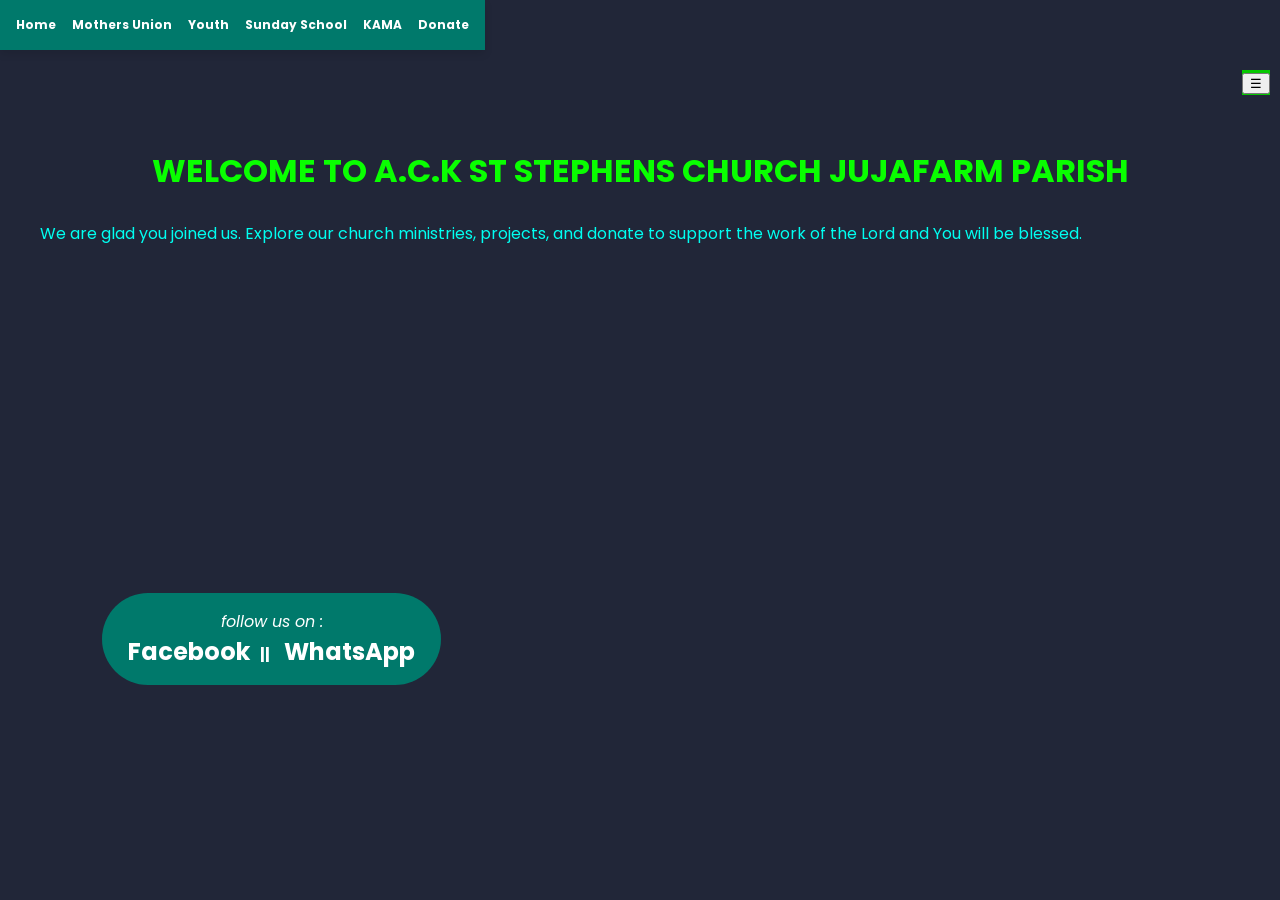
==== index.html @ 4847623e "Add files via upload" ====
<!DOCTYPE html>
<html lang="en">
<head>
  <meta charset="UTF-8">
  <meta name="viewport" content="width=device-width, initial-scale=1.0">
  <title>Our Church Website</title>
  <link href="https://fonts.googleapis.com/css2?family=Roboto:wght@400;700&family=Poppins:wght@400;600&display=swap" rel="stylesheet">  <link rel="manifest" href="manifest.json" />
  <meta name="theme-color" content="#0A3D62" />
  <script>
    if ('serviceWorker' in navigator) {
      navigator.serviceWorker.register('sw.js')
        .then(reg => console.log("Service Worker registered", reg))
        .catch(err => console.error("Service Worker registration failed", err));
    }
  </script>
  <link rel="manifest" href="manifest.json" />
<script>
  if ('serviceWorker' in navigator) {
    navigator.serviceWorker.register('sw.js')
      .then(reg => console.log("Service Worker registered", reg))
      .catch(err => console.error("Service Worker registration failed", err));
  }
</script>
  <style>
    body {
      font-family: 'Poppins', sans-serif;
      margin: 0;
      padding: 0;
      background-color:#212638;
      color: #333;
    }
    nav {
      background-color: #00796b;
      color:red;
      padding: 0.5rem;
      display: flex;
      border-rafius:50px;
      justify-content: space-around;
      align-items: center;
      box-shadow: 0 4px 8px rgba(0, 0, 0, 0.1);
        position: fixed;
  top: 0;
  left: 0;
  justify-content: center;
  align-items:center;
  z-index:1000;
  backdrop-filter: blur(10px);
    }
    nav a {
      color: white;
      left:0;
      font-size: 12px;
      text-align:center;
      margin-left:0%;
      text-decoration: none;
      font-weight:800px;
      padding: 0.5rem 0.5rem;
      border-radius: 50px;
      transition: background-color 0.3s ease;
    }
    nav a:hover {
      background    }

    .page {
      display: none;
      padding: 20px;
      margin-top:80px;
    }
    .active {
      display: block;
    }
    .container {
      max-width: 1200px;
      margin: 0 auto;
      padding: 20px;
    }
    a{
        text-decoration: none;
        font-size:1.5rem;
        color: #00796b;
        display:hidden;
        margin-left:20%;
        font-weight:bolder;
        
    }
    p{color:#00FFF1;
        
    }
 
    h2 {
      font-size: 2rem;
      text-align: center;
      color: #09FF00;
    }
    ul {
      padding-left: 20px;
      list-style: disc;
    }
    .section-header {
      font-size: 1.5rem;
      font-weight: 600;
      margin-bottom: 1rem;
    }
    .card {
      background:#0A0046;
      border-radius: 50px;
      box-shadow: 0 2px 10px rgba(0, 0, 0, 0.1);
      margin: 1rem 0;
      padding: 1rem;
    }
    .button {
      display: inline-block;
      background-color: #00796b;
      color: white;
      padding: 0.7rem 2rem;
      font-weight: 600;
      border-radius: 5px;
      text-decoration: none;
      transition: background-color 0.3s;
    }
    .button:hover {
      background-color: #004d40;
    }
    footer {
      background-color: #00796b;
      color: white;
        position: fixed;
  justify-content: center;
  align-items:center;
  margin-left:8%;
  border-radius:70px;
      margin-top:20%;
        z-index:1000;
      padding: 1rem;
      text-align: center;
    }
    .social-icons a {
      margin: 0 10px;
      color: white;
      font-size: 1.5rem;
      text-decoration: none;
      transition: transform 0.3s ease;
    }
    .social-icons a:hover {
      transform: scale(1.2);
    }
    .modal1 {
      display: none;
      position: fixed;
      top: 0;
      left: 0;
      right: 0;
      bottom: 0;
      background: rgba(255,255,255,0.05);
   backdrop-filter: blur(80px);
      box-shadow: 0 0 30px rgba(0,255,200,0.2);
      transition: transform 0.3s ease, box-shadow 0.3s;;
      justify-content: center;
      align-items: center;
      z-index: 1000;
    }
    .modal1-content {
      background: white;
      padding: 2rem;
      border-radius: 8px;
      width: 80%;
      max-width: 500px;
    }
    .modal-close {
      position: absolute;
      top: 10px;
      right: 100px;
      color:#2EFF00;
      font-size: 2.5rem;
      cursor: pointer;
    }
    .donate-btn {
      background-color: #4CAF50;
      padding: 0.7rem 2rem;
      color: white;
      font-weight: 600;
      border-radius: 5px;
      text-decoration: none;
    }
    .donate-btn:hover {
      background-color: #388e3c;
    }
    .close {
    color: #aaa;
    float: right;
    font-size: 88px;
    font-weight: bolder;
}

.close:hover,
.close:focus {
    color: black;
    background-color: aqua;
    text-decoration: none;
    cursor: pointer;
}
h3{text-align:center;
    color:#80FF00;
    
}
li{
    color:#FFD300;
}
h4{
    color:#00FFB8;
}

.light-mode {
    
}

.dark-mode {
    background-color: black;
    color:white;
}

/* Menu styles */
.menu {
    position: fixed;
    top: 70px;
    background:#06C800;
    font-weight:bolder;
    right: 10px;
}

#dropdown {
    display: none;
    background: rgba(255,255,255,0.05);
   backdrop-filter: blur(10px);
      box-shadow: 0 0 30px rgba(0,255,200,0.2);
      transition: transform 0.3s ease, box-shadow 0.3s;;
    position: absolute;
    top: 35px;
    color:aqua;
    right:0px;
    min-width: 180px;
    max-height:700;
    box-shadow: 0px 8px 16px rgba(0,0,0,0.2);
}

#dropdown a {
    display: block;
    padding: 10px;
    text-align: center;
    text-decoration: none;
    max-width:10;
    color:white;
}

#dropdown a:hover {
    background-color:transparent;
}

/* Modal styles */
.modal2 {
    display: none;
    position: fixed;
    z-index: 1;
    justify-content: baseline;
    left: 0;
    top: 70;
    text-align: center;
    width: 100%;
    height: 50%;
    background-color:transparent;
}

.modal2-content {
        background: rgba(255,255,255,0.05);
   backdrop-filter: blur(10px);
      box-shadow: 0 0 30px rgba(0,255,200,0.2);
      transition: transform 0.3s ease, box-shadow 0.3s;;
    margin-left: auto;
    color: #000;
    align-items:center;
    padding: 20px;
    border: 1px solid #888;
    width: 40%;
    max-height: 500px;
}

.close {
    color:red;
    float: right;
    font-size: 28px;
    font-weight: bold;
}
.label{
    background:white;
}
  </style>
</head>
<body>
    <div class="menu">
        <button id="menuButton">☰</button>
        <div id="dropdown" class="dropdown-content">
            <a href="#" id="settings">Settings</a>
        <a href="#" onclick="showPage('projects')"><b>Gen.Project</b></a>
                <a href="#" onclick="showPage('about')"><b>About</b></a>
        <a href="#" onclick="showPage('notices')">Notices</a>
                <a href="#" onclick="showPage('readings')">Weekly Readings</a>
            <a href="mailto:darkstonedj8@gmail.com" id="email">Feedback</a>
            
        </div>
    </div>

    <!-- Modal for Settings -->
    <div id="settingsModal" class="modal2">
        <div class="modal2-content">
            <span class="close">&times;</span>
            <h2>Settings</h2>
            <label for="theme">Theme:</label>
            <select id="theme">
                <option value="light">Light Mode</option>
                <option value="dark">Dark Mode</option>
            </select>
<br>
<br>
            <label for="font">Font Style:</label>
            <select id="font">
                <option value="Arial">Arial</option>
                <option value="Georgia">Georgia</option>
                <option value="Courier">Courier</option>
                <option value="sans-serif">sans-serif</option>
            </select>
        </div>
    </div>

   
    <!--Services offered-->
    <div id="projects" class="page">
  <div class="container">
   <p>As we look back and count our blessings that the Lord has showered unto us over the years, we envision the future of the church.<br> <br>
   The church council is in the process of coming up with a four-year strategic plan that will cover a wholesome picture of our parish headquarter.<br> <br>
   Among other projects in the plan include the following: - <br> <br>
   a) Construction of modern washroom that is currently in the completion process. This is a project that will pass the test of time over many years to come. We are priviledged to witness it’s opening today. <br> <br>
   b) The Mother’s Union Department is working tirelessly towards developing rental units on their plot within vicinity of the church. <br><br>
   c) The church plans to complete the perimeter fence covering all her plots where the church sits.<br> <br>
   d) The church through the development committee, plans to have well set landscaping project to suit the image of a parish headquarter.<br> <br>
   e) Installation of extra screens to enhance the transmission of services with ease.<br> <br>
   f) KAMA department intends to improve the standard of the procession way to the main entrance of the church to suit all weather conditions. As a support to our young church, we intend to purchase various musical instruments for our Sunday School as well as improving their welfare through the purchase of various playing items.<br> <br>
   g) Planting of an extra church has always been a vision of this church in one of her plots, in a bid to bring closer the word of God to the people. This will be well laid in the strategic plan that will be ready towards the end of the year 2024.<br> <br>
   h) This strategic plan will be facilitated by you and me through our selfless giving to the work of our Lord. <br>
   <br>
   The principal goal for the church is the payment of quota which helps run the church activities throughout the year. The quota payment will never be a headache if we give our tithes honestly, remit our thanksgivings and give offertory with our clean hearts. This will give the church freedom of financing the above projects through the fundraiser by various departments across the year. </p>
        </div>
    </div>
    
        <div id="notices" class="page">
  <div class="container">
   <h2><u>NOTICES ON 4/02/24</u></h2>    
   <p>1. This month theme will be pastoral care and nature through LEADERSHIP.     <br>     <br>      2. On Wednesday we shall have a parish Ladies fellowship at juja house church from 10 am purpose to attend.       <br>      <br>              3. This month we will have AGM vs Election every church be ready for the exercise. Today is at Mt view church.     <br>    <br>                  4. We did resume for weekly prayers please plan to attend without fail for spiritual nourishment.      <br>       <br>  5. On 14 th Feb we shall have Ash Wednesday and valentine day at St Stephens church from 10 am to 11.30 am as a parish event. All men are invited for a meeting after that I request we avail ourselves.       <br> <br>
   6. Registration should be ending by now both for local churches and ladies too. Please do it today in your respective prayer cells.</p>
   </div>
   </div>
    <script src="script.js"></script>

<nav>
  <a href="#" onclick="showPage('home')">Home</a>
  <a href="#" onclick="showPage('mothers')">Mothers Union</a>
  <a href="#" onclick="showPage('youth')">Youth</a>
  <a href="#" onclick="showPage('sundayschool')">Sunday School</a>
  <a href="#" onclick="showPage('kama')">KAMA</a>
  <a href="#" onclick="showDonationModal()">Donate</a>
</nav>

<div id="home" class="page active">
  <div class="container">
    <h2>WELCOME TO A.C.K ST STEPHENS CHURCH JUJAFARM PARISH </h2>
    <p>We are glad you joined us. Explore our church ministries, projects, and donate to support the work of the Lord and You will be blessed.</p>
  </div>
</div>
<nav1>
      <a href="#" onclick="showPage('about')"><b></b></a>
</nav1>
<div id="about" class="page">
  <div class="container">
    <h2>The Church History</h2>
    <h3><u>ACK ST. STEPHENS CHURCH JUJA FARM PARISH</u><br></h3>
    <h4>
    ACK ST. STEPHENS Juja farm is the mother church in ACK Juja farm parish. We take this opportunity to thank the Almighty God for His mercies and protection over this long journey that we celebrate today. The history of this church dates back in the year 1960 when the church was hosted by Juja farm primary school for a number of years. This was until the then directors of juja farm 1976 company allocated the church a plot where it sits today. Since inception,  the church has served under various parishes as listed below: <br>
    
    1. Thika parish<br>
    2. Kiamwangi parish<br>
    3. Juja parish<br>
    4. Thiririka parish <br>
    5. Juja farm parish <br>
    <hr>
    Through the commitment and resilience of members of the church then, the church organized a number of harambees to put up a permanent church. Though the church had very few members, many gave in kind and others labored to ensure that the church stands as it is today. Under the stewardship of the then Rev. Wilson Kinuthia, the ground breaking was done in the year 1994 and the permanent building started then. Before this period church was done by iron sheets where congregants worshipped for a number of years. 
    In the year 1997, the then bishop of Mt. Kenya south, the Rt Rev Peter Njenga laid the foundation stone of the church on 2nd March 1997 and named it ACK ST. STEPHENS CHURCH as per the request of the church members. Today, twenty-seven years later we celebrate many blessings from God as a church. The church has been served by various vicars among them.<br>
    1. Rev Wilson Kinuthia-1988<br>
    2. Rev James Mwaniki-1997-1998<br> 
    3. Rev Timothy Karangi -1998-1999<br>
    4. Rev Beauter Kamau2001-2002<br>
    5. Rev Joseph Waweru-1999-2000 <br>
    6. Rev Francis Kinuthia -2001-2002<br>
    7. Rev Solomon Kamungura -2002-2005<br>
    8. Rev David Mwangi-2006-2010 <br>
    9. Rev Anderson Njau-2011-2014<br>
    10. Rev Daniel Kamande-2015-2017<br>
    11. Rev John Wambua-2018-2021<br>
    12. Rev Peter Karanja <br>
    13. Rev Anthony Kuria-2021-2022
    <br>14.Rev Samuel Ngobo-2022-2025<br>
    15.And currently Rev (name)2025-...<br><br>
    The church has had many evangelists who have always assisted the vicars in serving our great parish among them:<br>
    • Rev Paul Muturi<br>
    • Rev Danson Mwaniki <br>
    • Ev. Nahashon Karanja<br>
    • Ev. John Kangethe (late)<br>
    • Ev. Stanley Wainana<br>
    • And currently Ev. Simon Mburu<br><br>
    The church has had a number of lay readers who has served the parish with dedication and commitment.<br> These are:<br>
    • L/R Elijah Kamau (late)<br>
    • L/R Jane Muchiri (Retired)<br>
    • L/R Esther Irungu<br>
    • L/R Emma Gicheru<br>
    • L/R Terry Mwaura<br>
    • L/R Emma Kariuki<br><br>
    We take this opportunity to thank the clergy and the pastoral team for their sacrifices to ensure that the church stands firm as it is today.  <br>
    <hr>
    Due to long distances travelled by some Christians to attend services, ACK ST. Stephens later spread to other areas in the parish and planted other churches with the first. being Karima Simba in 1997, ACK Gikumari (now a parish), ACK Juja house, ACK Mountain view, ACK Mwireri and Salama church (now a parish). Juja farm churches were given a parish status in the year 2000 under the then Rev Beauter Kamau under the name Thiririka Parish. In the year 2002, under the request of the church council, the then Bishop Rt Rev Gideon Githiga changed the name of the parish to ACK Juja Farm Parish The church has carried out various development projects among them <br>
    a. Planting of other churches as mentioned above and as the mother church ensuring that they stand on their feet to operate independently <br>
    b. Mothers union have managed to buy a plot which they intend to develop to an income earning status. They also have been able to construct a modern kitchen which is used for various church occasions as the one we have today<br> c. The church now sits on four plots totaling to an acre whereby the extra plots have been purchased by generous contributions of the Christians through various departmental fundraisers.<br>
    d. The church has constructed a vicarage which is now rented out and thus an income generating project<br>
    e. The church constructed two standard classrooms and bought a van. The school project was run for two years and later suspended to enable the church lay strong foundations and fundamentals before another reopening. The classrooms are currently in use by our teens and Sunday school and for various meetings including at the parish level.<br>
    f. The church has greatly improved the praise and worship instruments by modernizing the keyboard, microphones and installation of screens to enhance transmission of services.<br>
    During this period, the church has had many church councils lead by various vice chairmen among them the late Elijah Kamau, the Late David Gikuma and currently Moses Kaniaru. It has not been a smooth journey but God has been on our side. We sincerely thank you, Christians in this great church for your continued support of the church through various departments. Your commitment, your tireless giving to the lord, your prayers are not taken for granted. may our lord bless you all and bless ACK St. Stephens church and our entire Juja farm parish.  In light of all above, we thank all for your immeasurable support towards these projects which continues to define the image of ACK. St. Stephen Juja farm parish. As we look back and count our blessings that the Lord has showered unto us over the years, we envision the future of the church. The church council is in the process of coming up with a four-year strategic plan that will cover a wholesome picture of our parish headquarter. Among other projects in the plan include the following: - <br>
    a) Construction of modern washroom that is currently in the completion process. This is a project that will pass the test of time over many years to come. We are priviledged to witness it’s opening today.<br> b) The Mother’s Union Department is working tirelessly towards developing rental units on their plot within vicinity of the church.<br>
    c) The church plans to complete the perimeter fence covering all her plots where the church sits.<br>
    d) The church through the development committee, plans to have well set landscaping project to suit the image of a parish headquarter. <br>
    e) Installation of extra screens to enhance the transmission of services with ease.<br>
    f) KAMA department intends to improve the standard of the procession way to the main entrance of the church to suit all weather conditions. As a support to our young church, we intend to purchase various musical instruments for our Sunday School as well as improving their welfare through the purchase of various playing items.<br>
    g) Planting of an extra church has always been a vision of this church in one of her plots, in a bid to bring closer the word of God to the people. This will be well laid in the strategic plan that will be ready towards the end of the year 2024.<br>
    h) This strategic plan will be facilitated by you and me through our selfless giving to the work of our Lord. The principal goal for the church is the payment of quota which helps run the church activities throughout the year. The quota payment will never be a headache if we give our tithes honestly, remit our thanksgivings and give offertory with our clean hearts. This will give the church freedom of financing the above projects through the fundraiser by various departments across the year.<br>
   <h2> <u><b>APPRECIATION</b></u></h2><br>
   <h4>• The clergy and the pastoral team for their dedication and sacrifice <br>
    • The Christian who have tirelessly supported the church<br>
    • The church council for their stewardship <br> • Directors of Juja farm 1976 company who planted the seed through the first plot allocation to the church.<br>
    • Various development committees throughout the years for ensuring church projects stands firm<br>
    • Many guests who has always accepted to grace various departmental fundraisers for church projects<br>
    • Various departments of the church among them mothers union, KAMA, KAYO and  children departments for their immeasurable support<br>
    • Last but not least, to friends and various churches near and far who have been assisting our church to be the way it is today 
</h4>
</div>
</div>
<div id="mothers" class="page">
  <div class="container">
    <h2>Mothers Union</h2>
    <p>Here are the current and upcoming projects:</p>
    <div class="card">
      <h3 class="section-header">Weekly Prayer Meetings</h3>
      <p>Join us every week for a time of prayer and fellowship.</p>
    </div>
    <div class="card">
      <h3 class="section-header">Support for Young Mothers</h3>
      <p>We offer support for young mothers in need of guidance and assistance.</p>
    </div>
    <div class="card">
      <h3 class="section-header">Outreach Programs</h3>
      <p>Our outreach programs help provide food and necessities to the less fortunate in our community.</p>
    </div>
  </div>
</div>

<div id="youth" class="page">
  <div class="container">
    <h2>Youth Ministry</h2>
    <p>Plans and activities for youth engagement:</p>
    <div class="card">
      <h3 class="section-header">Youth Empowerment Workshops</h3>
      <p>Workshops designed to help young people with skills for life.</p>
    </div>
    <div class="card">
      <h3 class="section-header">Annual Youth Conference</h3>
      <p>Join our annual conference for youth across the region.</p>
    </div>
    <div class="card">
      <h3 class="section-header">Community Clean-up</h3>
      <p>Get involved in helping to clean and improve our local community.</p>
    </div>
  </div>
</div>

<div id="sundayschool" class="page">
  <div class="container">
    <h2>Sunday School</h2>
    <p>Our Sunday school programs include:</p>
    <div class="card">
      <h3 class="section-header">Children's Bible Study</h3>
      <p>Interactive bible studies for children aged 4-12.</p>
    </div>
    <div class="card">
      <h3 class="section-header">Creative Arts & Music</h3>
      <p>Encouraging creativity through music and arts in Sunday school.</p>
    </div>
    <div class="card">
      <h3 class="section-header">Holiday Bible Camps</h3>
      <p>Join us for special bible camps during holidays to grow spiritually.</p>
    </div>
  </div>
</div>

<div id="kama" class="page">
  <div class="container">
    <h2>KAMA (Kenya Assembly of Methodists)</h2>
    <p>Our KAMA projects include:</p>
    <div class="card">
      <h3 class="section-header">Church Growth Initiatives</h3>
      <p>Efforts to increase outreach and spread the gospel more widely.<br>
      c) The church plans to complete the perimeter fence covering all her plots where the church sits.<br>
d) The church through the development committee, plans to have well set landscaping project to suit the image of a parish headquarter.<br>
e) Installation of extra screens to enhance the transmission of services with ease.<br>
f) KAMA department intends to improve the standard of the procession way to the main entrance of the church to suit all weather conditions. As a support to our young church, we intend to purchase various musical instruments for our Sunday School as well as improving their welfare through the purchase of various playing items.<br>
g) Planting of an extra church has always been a vision of this church in one of her plots, in a bid to bring closer the word of God to the people. This will be well laid in the strategic plan that will be ready towards the end of the year 2024.<br>
h) This strategic plan will be facilitated by you and me through our selfless giving to the work of our Lord. The principal goal for the church is the payment of quota which helps run the church activities throughout the year. The quota payment will never be a headache if we give our tithes honestly, remit our thanksgivings and give offertory with our clean hearts. This will give the church freedom of financing the above projects through the fundraiser by various departments across the year.</p>
    </div>
    <div class="card">
      <h3 class="section-header">Missionary Support</h3>
      <p>Supporting missionaries who spread the word of God in remote areas.</p>
    </div>
  </div>
</div>

<div id="donationModal" class="modal1">
  <div class="modal-content">
    <span class="modal-close" onclick="closeDonationModal()">&times;</span>
    <h2>Donate to Our Church</h2>
    <p>Your donations help fund all of our church projects and outreach programs in:</p>
    <li>Tithes</li>
    <li>Offerings</li>
    <li>Thanksgiving</li>
    <li>10%</li><p>and you will be blessed</p>
    <a href="https://mpesa.co.ke" class="donate-btn" target="_blank">Donate via M-Pesa</a>
  </div>
</div>

<footer>
    <address>follow us on :</address>
  <div class="social-icons">
    <a href="https://www.facebook.com/PastorTMwangi?mibextid=rS40aB7S9Ucbxw6v" target="_blank">Facebook</a><b>||</b>
    <a href="https://wa.me/254758838157" target="_blank">WhatsApp</a>
    
  </div>
</footer>

<script>
  function showPage(id) {
    document.querySelectorAll('.page').forEach(p => p.classList.remove('active'));
    document.getElementById(id).classList.add('active');
  }

  function showDonationModal() {
    document.getElementById('donationModal').style.display = 'flex';
  }

  function closeDonationModal() {
    document.getElementById('donationModal').style.display = 'none';
  }
  
      // Smooth Scroll
    document.querySelectorAll("nav a").forEach(link => {
      link.addEventListener("click", function(e) {
        e.preventDefault();
        const target = document.querySelector(this.getAttribute("href"));
        target.scrollIntoView({ behavior: "smooth" });
      });
    });

// Menu dropdown
const menuButton = document.getElementById('menuButton');
const dropdown = document.getElementById('dropdown');
menuButton.addEventListener('click', () => {
    dropdown.style.display = dropdown.style.display === 'block' ? 'none' : 'block';
});

// Settings modal
const settings = document.getElementById('settings');
const settingsModal = document.getElementById('settingsModal');
const closeModal = document.querySelectorAll('.close');

settings.addEventListener('click', () => {
    settingsModal.style.display = 'block';
});

// About modal
const about = document.getElementById('about');
const aboutModal = document.getElementById('aboutModal');

about.addEventListener('click', () => {
    aboutModal.style.display = 'block';
});

// Close modals
closeModal.forEach(btn => {
    btn.addEventListener('click', () => {
        settingsModal.style.display = 'none';
        aboutModal.style.display = 'none';
    });
});

// Dark and Light Mode Toggle
const themeSelector = document.getElementById('theme');
themeSelector.addEventListener('change', (e) => {
    if (e.target.value === 'dark') {
        document.body.classList.remove('light-mode');
        document.body.classList.add('dark-mode');
    } else {
        document.body.classList.remove('dark-mode');
        document.body.classList.add('light-mode');
    }
});

// Font Style Toggle
const fontSelector = document.getElementById('font');
fontSelector.addEventListener('change', (e) => {
    document.body.style.fontFamily = e.target.value;
});

// Logout confirmation
const logout = document.getElementById('logout');
logout.addEventListener('click', () => {
    const confirmLogout = confirm("Are you sure you want to log out?");
    if (confirmLogout) {
        window.location.href = 'grocers,serial,gas order and supply website.html'; // Redirect to login or sign-up page
    }
});

// Exit to previous page
const exit = document.getElementById('exit');
exit.addEventListener('click', () => {
    window.history.back();
});

</script>

</body>
</html>
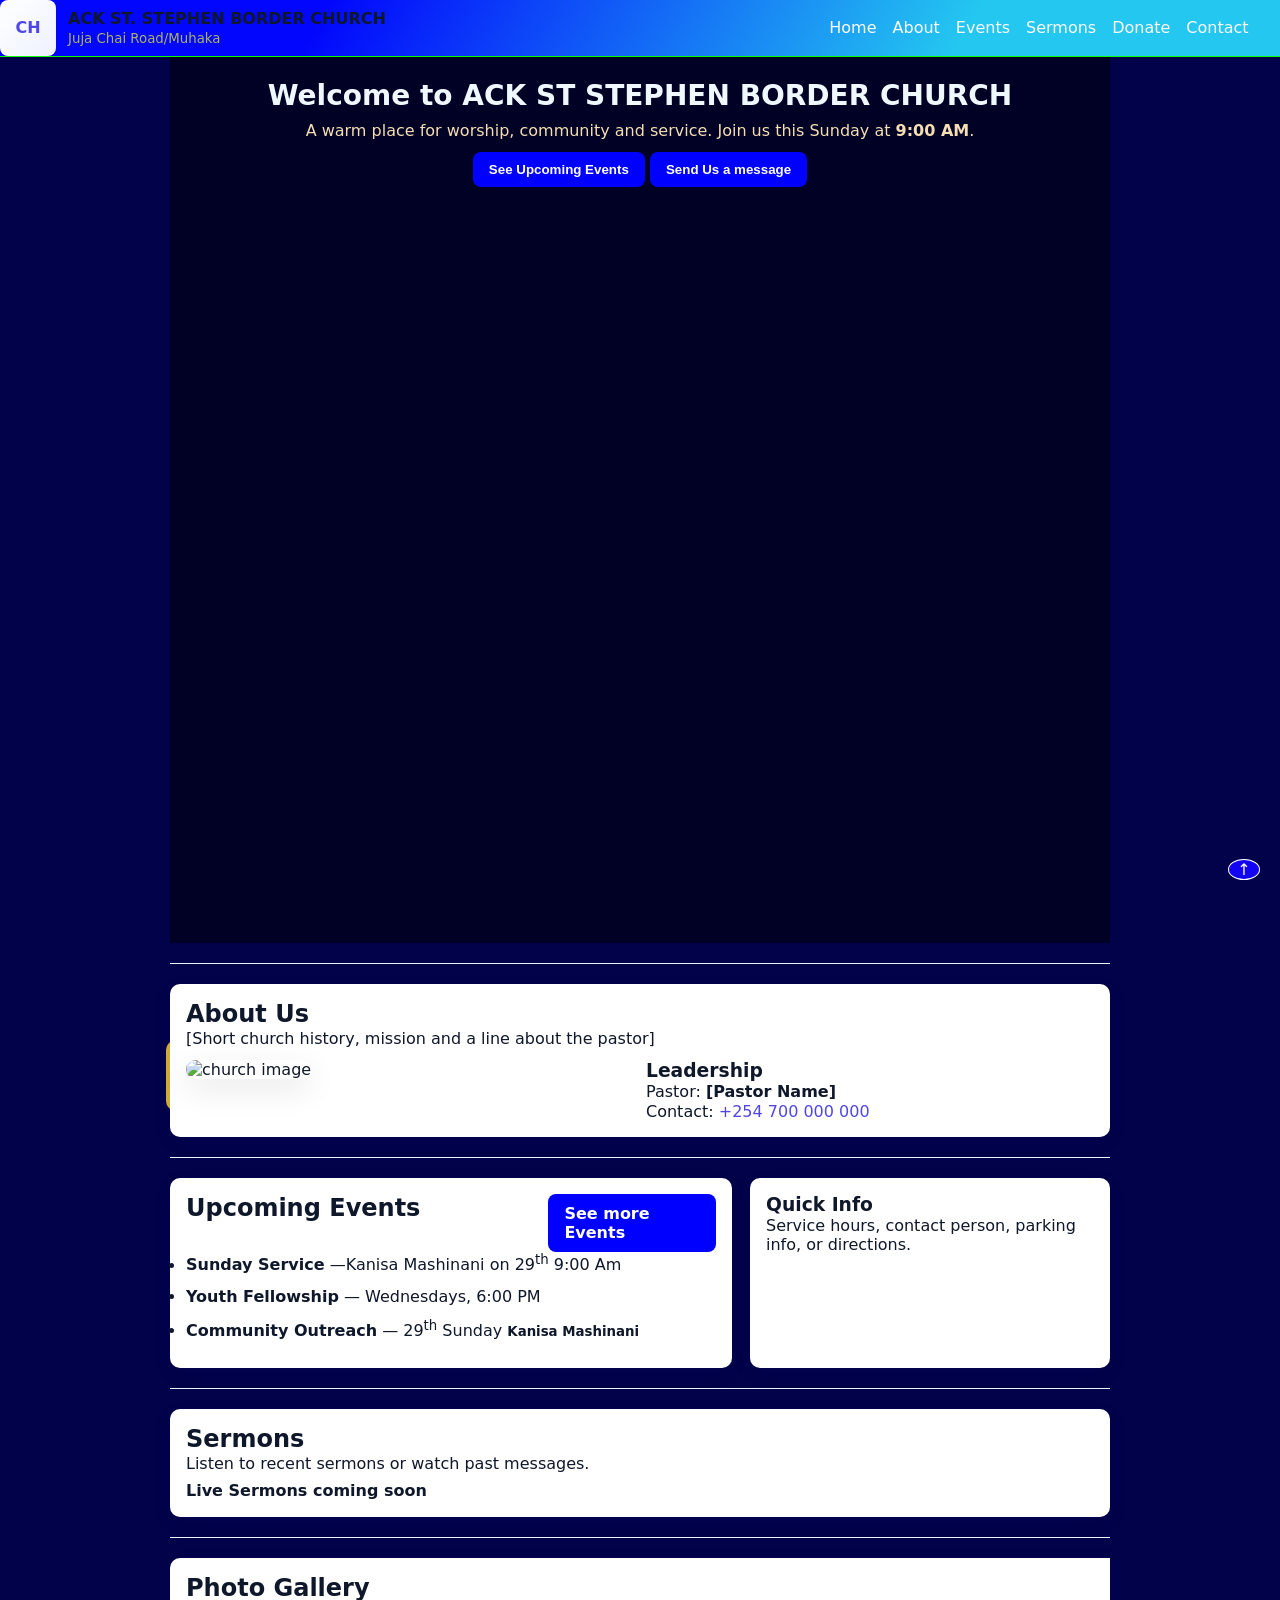
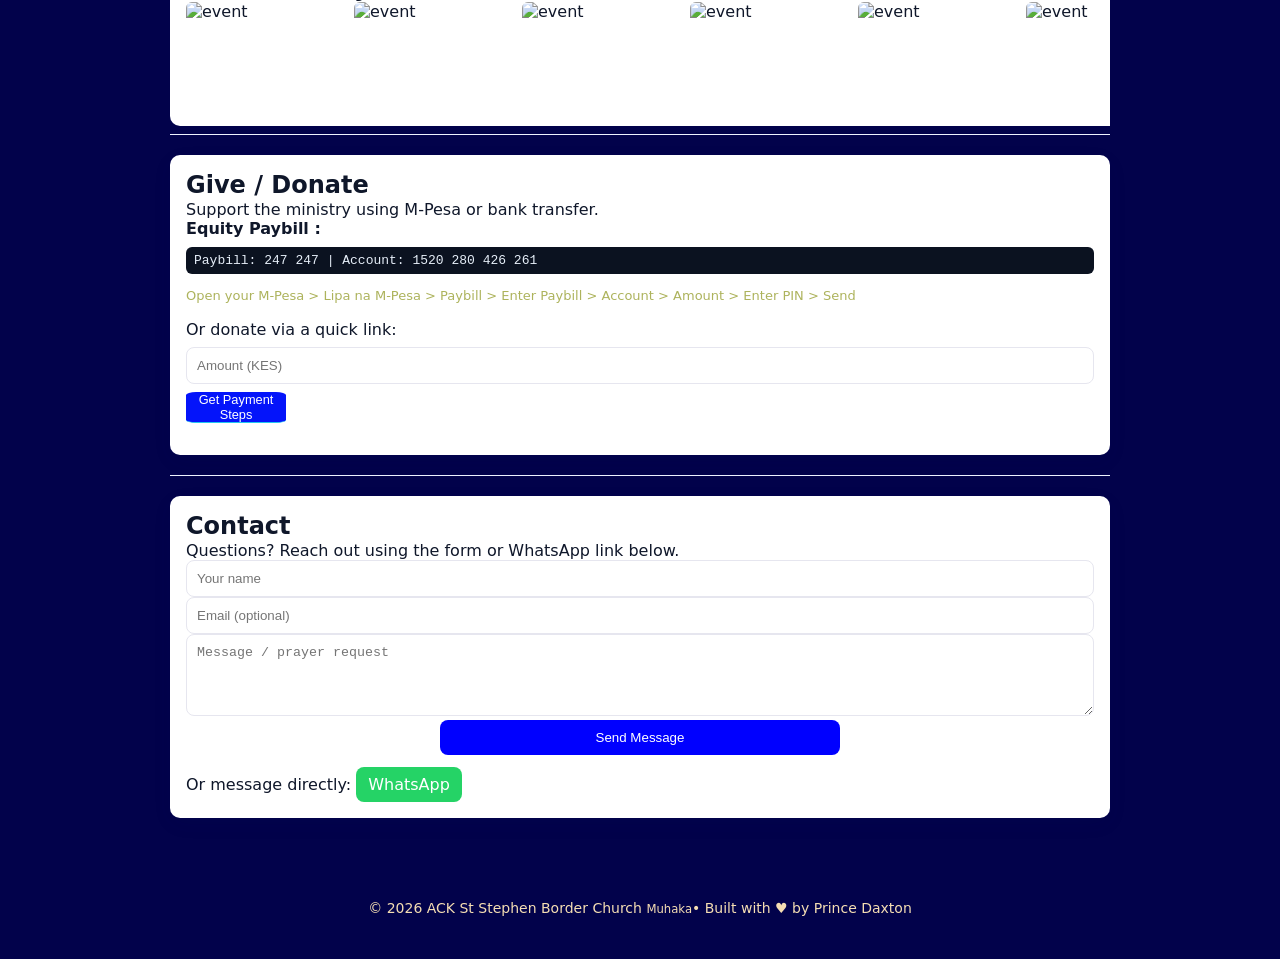
==== commit ab758340: "Rename Index.html to index.html" ====
--- a/index.html
+++ b/index.html
@@ -1,643 +1,259 @@
 <!DOCTYPE html>
 <html lang="en">
 <head>
-  <meta charset="UTF-8">
-  <meta name="viewport" content="width=device-width, initial-scale=1.0">
-  <title>Our Church Website</title>
-  <link href="https://fonts.googleapis.com/css2?family=Roboto:wght@400;700&family=Poppins:wght@400;600&display=swap" rel="stylesheet">  <link rel="manifest" href="manifest.json" />
-  <meta name="theme-color" content="#0A3D62" />
-  <script>
-    if ('serviceWorker' in navigator) {
-      navigator.serviceWorker.register('sw.js')
-        .then(reg => console.log("Service Worker registered", reg))
-        .catch(err => console.error("Service Worker registration failed", err));
-    }
-  </script>
-  <link rel="manifest" href="manifest.json" />
+<meta charset="utf-8"/>
+<meta name="viewport" content="width=device-width,initial-scale=1"/>
+<title>ACK BORDER CHURCH </title>
+<meta name="description" content="Simple, affordable church website. Mobile-friendly and M-Pesa ready."/>
+ <link rel="stylesheet" href="styles.css" />
+</head>
+<body id="top">
+<header>
+
+  <!--Main content-->
+<div class="brand">
+          <a href="#" class="logo">CH</a>
+<div>
+<strong>ACK ST. STEPHEN BORDER CHURCH</strong><br/><small class="muted">Juja Chai Road/Muhaka</small>
+</div>
+     <div class="nav-container">
+
+            <button class="mobile-menu-btn" id="mobileMenuBtn">
+                Menu
+            </button>
+            <nav>
+                <ul id="navMenu">
+                    <li><a href="#home">Home</a></li>
+                    <li><a href="#about">About</a></li>
+                    <li><a href="#events">Events</a></li>
+                    <li><a href="#sermons">Sermons</a></li>
+                    <li><a href="#donate">Donate</a></li>
+                    <li><a href="#contact">Contact</a></li>
+                </ul>
+            </nav>
+     </div>  
+</header>
+<main class="container">
+<section id="home" style="text-align:center;padding-top:22px">
+<div id="hero">
+<h1>Welcome to <span id="church-name">ACK ST STEPHEN BORDER CHURCH</span></h1>
+<p class="lead">A warm place for worship, community and service. Join us this Sunday at <strong>9:00 AM</strong>.</p>
+<div style="margin-top:12px">
+<a class="cta" href="#events"><button class="cta" id="btnn">See Upcoming Events</button></a>
+<a class="cta" href="#contact"><button class="cta" id="btnn">Send Us a message</button></a>
+
+</div>
+</div>
+</section>
+
+<section id="about">
+<div class="card">
+<h2>About Us</h2>
+<p>[Short church history, mission and a line about the pastor]</p>
+<div style="display:flex;gap:12px;margin-top:12px;flex-wrap:wrap">
+<div class="hero-img">
+    <img src="images/Candles.jpg" alt="church image" >
+
+</div>
+<div style="flex:1">
+<h3>Leadership</h3>
+<p>Pastor: <strong>[Pastor Name]</strong></p>
+<p class="muted">Contact: <a href="tel:+254700000000">+254 700 000 000</a></p>
+</div>
+</div>
+</div>
+</section>
+
+<section id="events">
+<div class="two">
+<div class="card">
+    <div class="headline" style="display: inline-flex; gap:20% 4rem;">
+        <h2>Upcoming Events</h2> <br>
+        <a href="events.html" class="event">See more Events</a>
+
+    </div>
+
+<ul class="events">
+<li><strong>Sunday Service</strong> —Kanisa Mashinani on 29<sup>th</sup> 9:00 Am</li>
+<li><strong>Youth Fellowship</strong> — Wednesdays, 6:00 PM</li>
+<li><strong>Community Outreach</strong> — 29<sup>th</sup> Sunday <small><b>Kanisa Mashinani</b></small></li>
+</ul>
+</div>
+<div class="card" id="info">
+<h3>Quick Info</h3>
+<p class="muted">Service hours, contact person, parking info, or directions.</p>
+</div>
+</div>
+</section>
+
+<section id="sermons">
+<div class="card">
+<h2>Sermons</h2>
+<p class="muted">Listen to recent sermons or watch past messages.</p>
+<div class="sermon-list" id="sermon-list">
+<!-- Put MP3 or video links here -->
+<div style="margin-top:8px">
+<strong>Live Sermons coming soon</strong>
+<!--
+<audio controls src="media/sample-sermon.mp3">Your browser does not support audio.</audio>
+-->
+</div>
+</div>
+</div>
+</section>
+
+<section class="section gallery" id="gallery">
+<div class="card">
+<h2>Photo Gallery</h2>
+<div class="gallery">
+<img src="images/Bible.jpg" alt="event"/>
+<img src="images/Candles.jpg" alt="event"/>
+<img src="images/images (2).jpg" alt="event"/>
+<img src="images/images (19) 2.jpg" alt="event"/>
+<img src="images/images (22).jpg" alt="event"/>
+<img src="images/images (29) 2.jpg" alt="event"/>
+<img src="images/download (1).jpg" alt="event"/>
+<img src="images/download (3).jpg" alt="event"/>
+<img src="images/download (6) 2.jpg" alt="event"/>
+<img src="images/download (7).jpg" alt="event"/>
+
+
+</div>
+</div>
+<div class="lightbox" id="lightbox">
+  <button class="nav1 prev" id="prev">&#10094;</button>
+  <img id="lightboxImg">
+  <button class="nav1 next" id="next">&#10095;</button>
+  <span class="close" id="close">&times;</span>
+</div>
+
+</section>
+
+<section id="donate">
+<div class="card">
+<h2>Give / Donate</h2>
+<p class="muted">Support the ministry using M-Pesa or bank transfer.</p>
+<div class="donation">
+<label><strong>Equity Paybill :</strong></label>
+<code class="snip">Paybill: <span id="paybill">247 247</span> | Account: <span id="account">1520 280 426 261</span></code>
+<small class="note">Open your M-Pesa &gt; Lipa na M-Pesa &gt; Paybill &gt; Enter Paybill &gt; Account &gt; Amount &gt; Enter PIN &gt; Send</small>
+
+<!-- Optional: Quick Donation QR or Link -->
+<label style="margin-top:8px">Or donate via a quick link:</label>
+<input id="donation-amount" type="number" placeholder="Amount (KES)" />
+<button onclick="generateMpesaHint()" class="paymentStep" id="btnn">Get Payment Steps</button>
+<div id="mpesa-hint" class="muted" style="margin-top:8px"></div>
+</div>
+</div>
+</section>
+
+<section id="contact">
+<div class="card">
+<h2>Contact</h2>
+<p>Questions? Reach out using the form or WhatsApp link below.</p>
+<form onsubmit="handleContact(event)">
+<input id="name" placeholder="Your name" required />
+<input id="email" placeholder="Email (optional)" />
+<textarea id="message" placeholder="Message / prayer request" rows="4"></textarea>
+<input type="submit" id="btnn" value="Send Message" />
+</form>
+<p style="margin-top:12px">Or message directly: <a class="whatsapp" id="btnn" href="https://wa.me/254700000000">WhatsApp</a></p>
+</div>
+
+</div>
+</section>
+
+</main>
+<footer class="footer" id="footer">
+<div class="container">© <span id="year"></span> ACK St Stephen Border Church <small>Muhaka</small>• Built with ♥ by Prince Daxton</div>
+
+</footer>
+ <a class="to-top" href="#top" aria-label="back to top">&uarr;</a>
 <script>
-  if ('serviceWorker' in navigator) {
-    navigator.serviceWorker.register('sw.js')
-      .then(reg => console.log("Service Worker registered", reg))
-      .catch(err => console.error("Service Worker registration failed", err));
-  }
+document.getElementById('year').textContent = new Date().getFullYear();
+function generateMpesaHint(){
+  const amt = document.getElementById('donation-amount').value || 'KES X';
+  const paybill = document.getElementById('paybill').textContent;
+  const acc = document.getElementById('account').textContent;
+  document.getElementById('mpesa-hint').textContent = `Open M-Pesa → Lipa na M-Pesa → Paybill ${paybill} → Account ${acc} → Amount ${amt} → Enter PIN → Send.`;
+}
+function handleContact(e){
+  e.preventDefault();
+  const name = document.getElementById('name').value;
+  const email = document.getElementById('email').value;
+  const msg = document.getElementById('message').value;
+  // This is a demo. In production, hook this to your backend or email service.
+  alert('Thanks ' + name + '! Your message was noted (demo).');
+  document.getElementById('name').value='';document.getElementById('email').value='';document.getElementById('message').value='';
+}
+ // Mobile Menu Toggle
+        const mobileMenuBtn = document.getElementById('mobileMenuBtn');
+        const navMenu = document.getElementById('navMenu');
+
+        mobileMenuBtn.addEventListener('click', () => {
+            navMenu.classList.toggle('active');
+            mobileMenuBtn.innerHTML = navMenu.classList.contains('active') 
+                ? 'X' 
+                : 'Menu';
+        });
+
+        // Smooth Scrolling for Navigation
+        document.querySelectorAll('a[href^="#"]').forEach(anchor => {
+            anchor.addEventListener('click', function(e) {
+                e.preventDefault();
+                
+                const targetId = this.getAttribute('href');
+                const targetElement = document.querySelector(targetId);
+                
+                if (targetElement) {
+                    window.scrollTo({
+                        top: targetElement.offsetTop - 70,
+                        behavior: 'smooth'
+                    });
+                    
+                    // Close mobile menu if open
+                    if (navMenu.classList.contains('active')) {
+                        navMenu.classList.remove('active');
+                        mobileMenuBtn.innerHTML = 'Menu';
+                    }
+                }
+            });
+        });
+
+        // Sticky Header on Scroll
+        window.addEventListener('scroll', () => {
+            const header = document.querySelector('header');
+            header.classList.toggle('sticky', window.scrollY > 0);
+        });
+
+ // Gallery Lightbox (would need additional HTML/CSS for full implementation)
+        const images = document.querySelectorAll('.gallery img');
+const lightbox = document.getElementById('lightbox');
+const lightboxImg = document.getElementById('lightboxImg');
+const prev = document.getElementById('prev');
+const next = document.getElementById('next');
+const close = document.getElementById('close');
+
+let current = 0;
+
+function showImage(index) {
+  current = index;
+  lightboxImg.src = images[current].src;
+  lightbox.style.display = 'flex';
+}
+
+images.forEach((img, i) => {
+  img.onclick = () => showImage(i);
+});
+
+prev.onclick = () => showImage((current - 1 + images.length) % images.length);
+next.onclick = () => showImage((current + 1) % images.length);
+close.onclick = () => lightbox.style.display = 'none';
+
+lightbox.onclick = e => {
+  if (e.target === lightbox) lightbox.style.display = 'none';
+};
+
 </script>
-  <style>
-    body {
-      font-family: 'Poppins', sans-serif;
-      margin: 0;
-      padding: 0;
-      background-color:#212638;
-      color: #333;
-    }
-    nav {
-      background-color: #00796b;
-      color:red;
-      padding: 0.5rem;
-      display: flex;
-      border-rafius:50px;
-      justify-content: space-around;
-      align-items: center;
-      box-shadow: 0 4px 8px rgba(0, 0, 0, 0.1);
-        position: fixed;
-  top: 0;
-  left: 0;
-  justify-content: center;
-  align-items:center;
-  z-index:1000;
-  backdrop-filter: blur(10px);
-    }
-    nav a {
-      color: white;
-      left:0;
-      font-size: 12px;
-      text-align:center;
-      margin-left:0%;
-      text-decoration: none;
-      font-weight:800px;
-      padding: 0.5rem 0.5rem;
-      border-radius: 50px;
-      transition: background-color 0.3s ease;
-    }
-    nav a:hover {
-      background    }
-
-    .page {
-      display: none;
-      padding: 20px;
-      margin-top:80px;
-    }
-    .active {
-      display: block;
-    }
-    .container {
-      max-width: 1200px;
-      margin: 0 auto;
-      padding: 20px;
-    }
-    a{
-        text-decoration: none;
-        font-size:1.5rem;
-        color: #00796b;
-        display:hidden;
-        margin-left:20%;
-        font-weight:bolder;
-        
-    }
-    p{color:#00FFF1;
-        
-    }
- 
-    h2 {
-      font-size: 2rem;
-      text-align: center;
-      color: #09FF00;
-    }
-    ul {
-      padding-left: 20px;
-      list-style: disc;
-    }
-    .section-header {
-      font-size: 1.5rem;
-      font-weight: 600;
-      margin-bottom: 1rem;
-    }
-    .card {
-      background:#0A0046;
-      border-radius: 50px;
-      box-shadow: 0 2px 10px rgba(0, 0, 0, 0.1);
-      margin: 1rem 0;
-      padding: 1rem;
-    }
-    .button {
-      display: inline-block;
-      background-color: #00796b;
-      color: white;
-      padding: 0.7rem 2rem;
-      font-weight: 600;
-      border-radius: 5px;
-      text-decoration: none;
-      transition: background-color 0.3s;
-    }
-    .button:hover {
-      background-color: #004d40;
-    }
-    footer {
-      background-color: #00796b;
-      color: white;
-        position: fixed;
-  justify-content: center;
-  align-items:center;
-  margin-left:8%;
-  border-radius:70px;
-      margin-top:20%;
-        z-index:1000;
-      padding: 1rem;
-      text-align: center;
-    }
-    .social-icons a {
-      margin: 0 10px;
-      color: white;
-      font-size: 1.5rem;
-      text-decoration: none;
-      transition: transform 0.3s ease;
-    }
-    .social-icons a:hover {
-      transform: scale(1.2);
-    }
-    .modal1 {
-      display: none;
-      position: fixed;
-      top: 0;
-      left: 0;
-      right: 0;
-      bottom: 0;
-      background: rgba(255,255,255,0.05);
-   backdrop-filter: blur(80px);
-      box-shadow: 0 0 30px rgba(0,255,200,0.2);
-      transition: transform 0.3s ease, box-shadow 0.3s;;
-      justify-content: center;
-      align-items: center;
-      z-index: 1000;
-    }
-    .modal1-content {
-      background: white;
-      padding: 2rem;
-      border-radius: 8px;
-      width: 80%;
-      max-width: 500px;
-    }
-    .modal-close {
-      position: absolute;
-      top: 10px;
-      right: 100px;
-      color:#2EFF00;
-      font-size: 2.5rem;
-      cursor: pointer;
-    }
-    .donate-btn {
-      background-color: #4CAF50;
-      padding: 0.7rem 2rem;
-      color: white;
-      font-weight: 600;
-      border-radius: 5px;
-      text-decoration: none;
-    }
-    .donate-btn:hover {
-      background-color: #388e3c;
-    }
-    .close {
-    color: #aaa;
-    float: right;
-    font-size: 88px;
-    font-weight: bolder;
-}
-
-.close:hover,
-.close:focus {
-    color: black;
-    background-color: aqua;
-    text-decoration: none;
-    cursor: pointer;
-}
-h3{text-align:center;
-    color:#80FF00;
-    
-}
-li{
-    color:#FFD300;
-}
-h4{
-    color:#00FFB8;
-}
-
-.light-mode {
-    
-}
-
-.dark-mode {
-    background-color: black;
-    color:white;
-}
-
-/* Menu styles */
-.menu {
-    position: fixed;
-    top: 70px;
-    background:#06C800;
-    font-weight:bolder;
-    right: 10px;
-}
-
-#dropdown {
-    display: none;
-    background: rgba(255,255,255,0.05);
-   backdrop-filter: blur(10px);
-      box-shadow: 0 0 30px rgba(0,255,200,0.2);
-      transition: transform 0.3s ease, box-shadow 0.3s;;
-    position: absolute;
-    top: 35px;
-    color:aqua;
-    right:0px;
-    min-width: 180px;
-    max-height:700;
-    box-shadow: 0px 8px 16px rgba(0,0,0,0.2);
-}
-
-#dropdown a {
-    display: block;
-    padding: 10px;
-    text-align: center;
-    text-decoration: none;
-    max-width:10;
-    color:white;
-}
-
-#dropdown a:hover {
-    background-color:transparent;
-}
-
-/* Modal styles */
-.modal2 {
-    display: none;
-    position: fixed;
-    z-index: 1;
-    justify-content: baseline;
-    left: 0;
-    top: 70;
-    text-align: center;
-    width: 100%;
-    height: 50%;
-    background-color:transparent;
-}
-
-.modal2-content {
-        background: rgba(255,255,255,0.05);
-   backdrop-filter: blur(10px);
-      box-shadow: 0 0 30px rgba(0,255,200,0.2);
-      transition: transform 0.3s ease, box-shadow 0.3s;;
-    margin-left: auto;
-    color: #000;
-    align-items:center;
-    padding: 20px;
-    border: 1px solid #888;
-    width: 40%;
-    max-height: 500px;
-}
-
-.close {
-    color:red;
-    float: right;
-    font-size: 28px;
-    font-weight: bold;
-}
-.label{
-    background:white;
-}
-  </style>
-</head>
-<body>
-    <div class="menu">
-        <button id="menuButton">☰</button>
-        <div id="dropdown" class="dropdown-content">
-            <a href="#" id="settings">Settings</a>
-        <a href="#" onclick="showPage('projects')"><b>Gen.Project</b></a>
-                <a href="#" onclick="showPage('about')"><b>About</b></a>
-        <a href="#" onclick="showPage('notices')">Notices</a>
-                <a href="#" onclick="showPage('readings')">Weekly Readings</a>
-            <a href="mailto:darkstonedj8@gmail.com" id="email">Feedback</a>
-            
-        </div>
-    </div>
-
-    <!-- Modal for Settings -->
-    <div id="settingsModal" class="modal2">
-        <div class="modal2-content">
-            <span class="close">&times;</span>
-            <h2>Settings</h2>
-            <label for="theme">Theme:</label>
-            <select id="theme">
-                <option value="light">Light Mode</option>
-                <option value="dark">Dark Mode</option>
-            </select>
-<br>
-<br>
-            <label for="font">Font Style:</label>
-            <select id="font">
-                <option value="Arial">Arial</option>
-                <option value="Georgia">Georgia</option>
-                <option value="Courier">Courier</option>
-                <option value="sans-serif">sans-serif</option>
-            </select>
-        </div>
-    </div>
-
-   
-    <!--Services offered-->
-    <div id="projects" class="page">
-  <div class="container">
-   <p>As we look back and count our blessings that the Lord has showered unto us over the years, we envision the future of the church.<br> <br>
-   The church council is in the process of coming up with a four-year strategic plan that will cover a wholesome picture of our parish headquarter.<br> <br>
-   Among other projects in the plan include the following: - <br> <br>
-   a) Construction of modern washroom that is currently in the completion process. This is a project that will pass the test of time over many years to come. We are priviledged to witness it’s opening today. <br> <br>
-   b) The Mother’s Union Department is working tirelessly towards developing rental units on their plot within vicinity of the church. <br><br>
-   c) The church plans to complete the perimeter fence covering all her plots where the church sits.<br> <br>
-   d) The church through the development committee, plans to have well set landscaping project to suit the image of a parish headquarter.<br> <br>
-   e) Installation of extra screens to enhance the transmission of services with ease.<br> <br>
-   f) KAMA department intends to improve the standard of the procession way to the main entrance of the church to suit all weather conditions. As a support to our young church, we intend to purchase various musical instruments for our Sunday School as well as improving their welfare through the purchase of various playing items.<br> <br>
-   g) Planting of an extra church has always been a vision of this church in one of her plots, in a bid to bring closer the word of God to the people. This will be well laid in the strategic plan that will be ready towards the end of the year 2024.<br> <br>
-   h) This strategic plan will be facilitated by you and me through our selfless giving to the work of our Lord. <br>
-   <br>
-   The principal goal for the church is the payment of quota which helps run the church activities throughout the year. The quota payment will never be a headache if we give our tithes honestly, remit our thanksgivings and give offertory with our clean hearts. This will give the church freedom of financing the above projects through the fundraiser by various departments across the year. </p>
-        </div>
-    </div>
-    
-        <div id="notices" class="page">
-  <div class="container">
-   <h2><u>NOTICES ON 4/02/24</u></h2>    
-   <p>1. This month theme will be pastoral care and nature through LEADERSHIP.     <br>     <br>      2. On Wednesday we shall have a parish Ladies fellowship at juja house church from 10 am purpose to attend.       <br>      <br>              3. This month we will have AGM vs Election every church be ready for the exercise. Today is at Mt view church.     <br>    <br>                  4. We did resume for weekly prayers please plan to attend without fail for spiritual nourishment.      <br>       <br>  5. On 14 th Feb we shall have Ash Wednesday and valentine day at St Stephens church from 10 am to 11.30 am as a parish event. All men are invited for a meeting after that I request we avail ourselves.       <br> <br>
-   6. Registration should be ending by now both for local churches and ladies too. Please do it today in your respective prayer cells.</p>
-   </div>
-   </div>
-    <script src="script.js"></script>
-
-<nav>
-  <a href="#" onclick="showPage('home')">Home</a>
-  <a href="#" onclick="showPage('mothers')">Mothers Union</a>
-  <a href="#" onclick="showPage('youth')">Youth</a>
-  <a href="#" onclick="showPage('sundayschool')">Sunday School</a>
-  <a href="#" onclick="showPage('kama')">KAMA</a>
-  <a href="#" onclick="showDonationModal()">Donate</a>
-</nav>
-
-<div id="home" class="page active">
-  <div class="container">
-    <h2>WELCOME TO A.C.K ST STEPHENS CHURCH JUJAFARM PARISH </h2>
-    <p>We are glad you joined us. Explore our church ministries, projects, and donate to support the work of the Lord and You will be blessed.</p>
-  </div>
-</div>
-<nav1>
-      <a href="#" onclick="showPage('about')"><b></b></a>
-</nav1>
-<div id="about" class="page">
-  <div class="container">
-    <h2>The Church History</h2>
-    <h3><u>ACK ST. STEPHENS CHURCH JUJA FARM PARISH</u><br></h3>
-    <h4>
-    ACK ST. STEPHENS Juja farm is the mother church in ACK Juja farm parish. We take this opportunity to thank the Almighty God for His mercies and protection over this long journey that we celebrate today. The history of this church dates back in the year 1960 when the church was hosted by Juja farm primary school for a number of years. This was until the then directors of juja farm 1976 company allocated the church a plot where it sits today. Since inception,  the church has served under various parishes as listed below: <br>
-    
-    1. Thika parish<br>
-    2. Kiamwangi parish<br>
-    3. Juja parish<br>
-    4. Thiririka parish <br>
-    5. Juja farm parish <br>
-    <hr>
-    Through the commitment and resilience of members of the church then, the church organized a number of harambees to put up a permanent church. Though the church had very few members, many gave in kind and others labored to ensure that the church stands as it is today. Under the stewardship of the then Rev. Wilson Kinuthia, the ground breaking was done in the year 1994 and the permanent building started then. Before this period church was done by iron sheets where congregants worshipped for a number of years. 
-    In the year 1997, the then bishop of Mt. Kenya south, the Rt Rev Peter Njenga laid the foundation stone of the church on 2nd March 1997 and named it ACK ST. STEPHENS CHURCH as per the request of the church members. Today, twenty-seven years later we celebrate many blessings from God as a church. The church has been served by various vicars among them.<br>
-    1. Rev Wilson Kinuthia-1988<br>
-    2. Rev James Mwaniki-1997-1998<br> 
-    3. Rev Timothy Karangi -1998-1999<br>
-    4. Rev Beauter Kamau2001-2002<br>
-    5. Rev Joseph Waweru-1999-2000 <br>
-    6. Rev Francis Kinuthia -2001-2002<br>
-    7. Rev Solomon Kamungura -2002-2005<br>
-    8. Rev David Mwangi-2006-2010 <br>
-    9. Rev Anderson Njau-2011-2014<br>
-    10. Rev Daniel Kamande-2015-2017<br>
-    11. Rev John Wambua-2018-2021<br>
-    12. Rev Peter Karanja <br>
-    13. Rev Anthony Kuria-2021-2022
-    <br>14.Rev Samuel Ngobo-2022-2025<br>
-    15.And currently Rev (name)2025-...<br><br>
-    The church has had many evangelists who have always assisted the vicars in serving our great parish among them:<br>
-    • Rev Paul Muturi<br>
-    • Rev Danson Mwaniki <br>
-    • Ev. Nahashon Karanja<br>
-    • Ev. John Kangethe (late)<br>
-    • Ev. Stanley Wainana<br>
-    • And currently Ev. Simon Mburu<br><br>
-    The church has had a number of lay readers who has served the parish with dedication and commitment.<br> These are:<br>
-    • L/R Elijah Kamau (late)<br>
-    • L/R Jane Muchiri (Retired)<br>
-    • L/R Esther Irungu<br>
-    • L/R Emma Gicheru<br>
-    • L/R Terry Mwaura<br>
-    • L/R Emma Kariuki<br><br>
-    We take this opportunity to thank the clergy and the pastoral team for their sacrifices to ensure that the church stands firm as it is today.  <br>
-    <hr>
-    Due to long distances travelled by some Christians to attend services, ACK ST. Stephens later spread to other areas in the parish and planted other churches with the first. being Karima Simba in 1997, ACK Gikumari (now a parish), ACK Juja house, ACK Mountain view, ACK Mwireri and Salama church (now a parish). Juja farm churches were given a parish status in the year 2000 under the then Rev Beauter Kamau under the name Thiririka Parish. In the year 2002, under the request of the church council, the then Bishop Rt Rev Gideon Githiga changed the name of the parish to ACK Juja Farm Parish The church has carried out various development projects among them <br>
-    a. Planting of other churches as mentioned above and as the mother church ensuring that they stand on their feet to operate independently <br>
-    b. Mothers union have managed to buy a plot which they intend to develop to an income earning status. They also have been able to construct a modern kitchen which is used for various church occasions as the one we have today<br> c. The church now sits on four plots totaling to an acre whereby the extra plots have been purchased by generous contributions of the Christians through various departmental fundraisers.<br>
-    d. The church has constructed a vicarage which is now rented out and thus an income generating project<br>
-    e. The church constructed two standard classrooms and bought a van. The school project was run for two years and later suspended to enable the church lay strong foundations and fundamentals before another reopening. The classrooms are currently in use by our teens and Sunday school and for various meetings including at the parish level.<br>
-    f. The church has greatly improved the praise and worship instruments by modernizing the keyboard, microphones and installation of screens to enhance transmission of services.<br>
-    During this period, the church has had many church councils lead by various vice chairmen among them the late Elijah Kamau, the Late David Gikuma and currently Moses Kaniaru. It has not been a smooth journey but God has been on our side. We sincerely thank you, Christians in this great church for your continued support of the church through various departments. Your commitment, your tireless giving to the lord, your prayers are not taken for granted. may our lord bless you all and bless ACK St. Stephens church and our entire Juja farm parish.  In light of all above, we thank all for your immeasurable support towards these projects which continues to define the image of ACK. St. Stephen Juja farm parish. As we look back and count our blessings that the Lord has showered unto us over the years, we envision the future of the church. The church council is in the process of coming up with a four-year strategic plan that will cover a wholesome picture of our parish headquarter. Among other projects in the plan include the following: - <br>
-    a) Construction of modern washroom that is currently in the completion process. This is a project that will pass the test of time over many years to come. We are priviledged to witness it’s opening today.<br> b) The Mother’s Union Department is working tirelessly towards developing rental units on their plot within vicinity of the church.<br>
-    c) The church plans to complete the perimeter fence covering all her plots where the church sits.<br>
-    d) The church through the development committee, plans to have well set landscaping project to suit the image of a parish headquarter. <br>
-    e) Installation of extra screens to enhance the transmission of services with ease.<br>
-    f) KAMA department intends to improve the standard of the procession way to the main entrance of the church to suit all weather conditions. As a support to our young church, we intend to purchase various musical instruments for our Sunday School as well as improving their welfare through the purchase of various playing items.<br>
-    g) Planting of an extra church has always been a vision of this church in one of her plots, in a bid to bring closer the word of God to the people. This will be well laid in the strategic plan that will be ready towards the end of the year 2024.<br>
-    h) This strategic plan will be facilitated by you and me through our selfless giving to the work of our Lord. The principal goal for the church is the payment of quota which helps run the church activities throughout the year. The quota payment will never be a headache if we give our tithes honestly, remit our thanksgivings and give offertory with our clean hearts. This will give the church freedom of financing the above projects through the fundraiser by various departments across the year.<br>
-   <h2> <u><b>APPRECIATION</b></u></h2><br>
-   <h4>• The clergy and the pastoral team for their dedication and sacrifice <br>
-    • The Christian who have tirelessly supported the church<br>
-    • The church council for their stewardship <br> • Directors of Juja farm 1976 company who planted the seed through the first plot allocation to the church.<br>
-    • Various development committees throughout the years for ensuring church projects stands firm<br>
-    • Many guests who has always accepted to grace various departmental fundraisers for church projects<br>
-    • Various departments of the church among them mothers union, KAMA, KAYO and  children departments for their immeasurable support<br>
-    • Last but not least, to friends and various churches near and far who have been assisting our church to be the way it is today 
-</h4>
-</div>
-</div>
-<div id="mothers" class="page">
-  <div class="container">
-    <h2>Mothers Union</h2>
-    <p>Here are the current and upcoming projects:</p>
-    <div class="card">
-      <h3 class="section-header">Weekly Prayer Meetings</h3>
-      <p>Join us every week for a time of prayer and fellowship.</p>
-    </div>
-    <div class="card">
-      <h3 class="section-header">Support for Young Mothers</h3>
-      <p>We offer support for young mothers in need of guidance and assistance.</p>
-    </div>
-    <div class="card">
-      <h3 class="section-header">Outreach Programs</h3>
-      <p>Our outreach programs help provide food and necessities to the less fortunate in our community.</p>
-    </div>
-  </div>
-</div>
-
-<div id="youth" class="page">
-  <div class="container">
-    <h2>Youth Ministry</h2>
-    <p>Plans and activities for youth engagement:</p>
-    <div class="card">
-      <h3 class="section-header">Youth Empowerment Workshops</h3>
-      <p>Workshops designed to help young people with skills for life.</p>
-    </div>
-    <div class="card">
-      <h3 class="section-header">Annual Youth Conference</h3>
-      <p>Join our annual conference for youth across the region.</p>
-    </div>
-    <div class="card">
-      <h3 class="section-header">Community Clean-up</h3>
-      <p>Get involved in helping to clean and improve our local community.</p>
-    </div>
-  </div>
-</div>
-
-<div id="sundayschool" class="page">
-  <div class="container">
-    <h2>Sunday School</h2>
-    <p>Our Sunday school programs include:</p>
-    <div class="card">
-      <h3 class="section-header">Children's Bible Study</h3>
-      <p>Interactive bible studies for children aged 4-12.</p>
-    </div>
-    <div class="card">
-      <h3 class="section-header">Creative Arts & Music</h3>
-      <p>Encouraging creativity through music and arts in Sunday school.</p>
-    </div>
-    <div class="card">
-      <h3 class="section-header">Holiday Bible Camps</h3>
-      <p>Join us for special bible camps during holidays to grow spiritually.</p>
-    </div>
-  </div>
-</div>
-
-<div id="kama" class="page">
-  <div class="container">
-    <h2>KAMA (Kenya Assembly of Methodists)</h2>
-    <p>Our KAMA projects include:</p>
-    <div class="card">
-      <h3 class="section-header">Church Growth Initiatives</h3>
-      <p>Efforts to increase outreach and spread the gospel more widely.<br>
-      c) The church plans to complete the perimeter fence covering all her plots where the church sits.<br>
-d) The church through the development committee, plans to have well set landscaping project to suit the image of a parish headquarter.<br>
-e) Installation of extra screens to enhance the transmission of services with ease.<br>
-f) KAMA department intends to improve the standard of the procession way to the main entrance of the church to suit all weather conditions. As a support to our young church, we intend to purchase various musical instruments for our Sunday School as well as improving their welfare through the purchase of various playing items.<br>
-g) Planting of an extra church has always been a vision of this church in one of her plots, in a bid to bring closer the word of God to the people. This will be well laid in the strategic plan that will be ready towards the end of the year 2024.<br>
-h) This strategic plan will be facilitated by you and me through our selfless giving to the work of our Lord. The principal goal for the church is the payment of quota which helps run the church activities throughout the year. The quota payment will never be a headache if we give our tithes honestly, remit our thanksgivings and give offertory with our clean hearts. This will give the church freedom of financing the above projects through the fundraiser by various departments across the year.</p>
-    </div>
-    <div class="card">
-      <h3 class="section-header">Missionary Support</h3>
-      <p>Supporting missionaries who spread the word of God in remote areas.</p>
-    </div>
-  </div>
-</div>
-
-<div id="donationModal" class="modal1">
-  <div class="modal-content">
-    <span class="modal-close" onclick="closeDonationModal()">&times;</span>
-    <h2>Donate to Our Church</h2>
-    <p>Your donations help fund all of our church projects and outreach programs in:</p>
-    <li>Tithes</li>
-    <li>Offerings</li>
-    <li>Thanksgiving</li>
-    <li>10%</li><p>and you will be blessed</p>
-    <a href="https://mpesa.co.ke" class="donate-btn" target="_blank">Donate via M-Pesa</a>
-  </div>
-</div>
-
-<footer>
-    <address>follow us on :</address>
-  <div class="social-icons">
-    <a href="https://www.facebook.com/PastorTMwangi?mibextid=rS40aB7S9Ucbxw6v" target="_blank">Facebook</a><b>||</b>
-    <a href="https://wa.me/254758838157" target="_blank">WhatsApp</a>
-    
-  </div>
-</footer>
-
-<script>
-  function showPage(id) {
-    document.querySelectorAll('.page').forEach(p => p.classList.remove('active'));
-    document.getElementById(id).classList.add('active');
-  }
-
-  function showDonationModal() {
-    document.getElementById('donationModal').style.display = 'flex';
-  }
-
-  function closeDonationModal() {
-    document.getElementById('donationModal').style.display = 'none';
-  }
-  
-      // Smooth Scroll
-    document.querySelectorAll("nav a").forEach(link => {
-      link.addEventListener("click", function(e) {
-        e.preventDefault();
-        const target = document.querySelector(this.getAttribute("href"));
-        target.scrollIntoView({ behavior: "smooth" });
-      });
-    });
-
-// Menu dropdown
-const menuButton = document.getElementById('menuButton');
-const dropdown = document.getElementById('dropdown');
-menuButton.addEventListener('click', () => {
-    dropdown.style.display = dropdown.style.display === 'block' ? 'none' : 'block';
-});
-
-// Settings modal
-const settings = document.getElementById('settings');
-const settingsModal = document.getElementById('settingsModal');
-const closeModal = document.querySelectorAll('.close');
-
-settings.addEventListener('click', () => {
-    settingsModal.style.display = 'block';
-});
-
-// About modal
-const about = document.getElementById('about');
-const aboutModal = document.getElementById('aboutModal');
-
-about.addEventListener('click', () => {
-    aboutModal.style.display = 'block';
-});
-
-// Close modals
-closeModal.forEach(btn => {
-    btn.addEventListener('click', () => {
-        settingsModal.style.display = 'none';
-        aboutModal.style.display = 'none';
-    });
-});
-
-// Dark and Light Mode Toggle
-const themeSelector = document.getElementById('theme');
-themeSelector.addEventListener('change', (e) => {
-    if (e.target.value === 'dark') {
-        document.body.classList.remove('light-mode');
-        document.body.classList.add('dark-mode');
-    } else {
-        document.body.classList.remove('dark-mode');
-        document.body.classList.add('light-mode');
-    }
-});
-
-// Font Style Toggle
-const fontSelector = document.getElementById('font');
-fontSelector.addEventListener('change', (e) => {
-    document.body.style.fontFamily = e.target.value;
-});
-
-// Logout confirmation
-const logout = document.getElementById('logout');
-logout.addEventListener('click', () => {
-    const confirmLogout = confirm("Are you sure you want to log out?");
-    if (confirmLogout) {
-        window.location.href = 'grocers,serial,gas order and supply website.html'; // Redirect to login or sign-up page
-    }
-});
-
-// Exit to previous page
-const exit = document.getElementById('exit');
-exit.addEventListener('click', () => {
-    window.history.back();
-});
-
-</script>
-
 </body>
-</html>+</html>
--- a/styles.css
+++ b/styles.css
@@ -0,0 +1,535 @@
+:root{--accent:#4f46e5;
+  --muted:#adb35c;
+  --bg:#f8fafc}
+  *{box-sizing:border-box;
+       margin: 0;
+            padding: 0;
+            margin-top:0;
+            margin-bottom:0;
+            box-sizing: border-box;}
+body{font-family:Inter, system-ui, -apple-system, 'Segoe UI', Roboto, 'Helvetica Neue', Arial; 
+margin:0;
+width:100%;
+  background:rgb(2, 2, 75) 100%;
+  color:#0f172a; 
+  line-height:1.2;
+}
+
+  a{color:var(--accent);
+   text-decoration:none}
+   header{
+    background:linear-gradient(120deg,#0206fc 25%, #24c7f0 75%);
+   border-bottom:1px solid #0bfc02;
+  box-shadow: 4px solid rgba(0, 0, 0, 0.1);
+            position: fixed;
+            width: 100%;
+            padding: 0px;
+            z-index: 1000;
+            transition: all 0.3s ease;
+          animation: fadeInDown 1s ease;}
+   .container{max-width:980px;
+             margin:0 auto;
+             padding:20px}
+   
+    .mobile-menu-btn {
+            display: none;
+            background: transparent;
+            border: none;
+            border-radius: 10px;
+            font-size: 1.5rem;
+            margin-right: 0%;
+            cursor: pointer;
+            color: #fffefe;
+        }
+        .mobile-menu-btn:hover{
+          transform: translateY(-20%);
+          transform: 0.3s;
+          background-color: transparent;
+          color: white;
+      
+        }
+
+   .brand{display:flex;
+    width: 145%;
+   align-items:center;
+   gap:12px}
+   .logo{width:56px;
+   height:56px;
+   border-radius:8px;
+   background:linear-gradient(135deg,#fff,#eef2ff);
+   display:flex;align-items:center;
+   justify-content:center;
+   font-weight:700;
+   color:var(--accent)}
+     .nav-container {
+            display: flex;
+            justify-content: space-between;
+            align-items: center;
+            padding: 1rem 5%;
+            max-width: 1400px;
+            right:0%;
+          
+            margin: 0 auto;
+        }
+ .hero-img {
+            flex: 1;
+            position: relative;
+        }
+
+        .hero-img img {
+            width: 100%;
+            border-radius: 10px;
+            box-shadow: 0 10px 30px rgba(0, 0, 0, 0.1);
+        }
+
+        .hero-img:before {
+            content: '';
+            position: absolute;
+            width: 100%;
+            height: 100%;
+            border: 5px solid #d4af37;
+            border-radius: 10px;
+            top: -20px;
+            left: -20px;
+            z-index: -1;
+        }
+
+       
+     nav ul {
+            display: flex;
+            list-style: none;
+        }
+
+        nav ul li {
+            margin-left: 1rem;
+        }
+
+        nav ul li a {
+            text-decoration: none;
+            color: #fcfbfb;
+            font-weight: 500;
+            transition: color 0.3s;
+            position: relative;
+        }
+
+        nav ul li a:after {
+            content: '';
+            position: absolute;
+            bottom: -5px;
+            left: 0;
+            width: 0;
+            height: 2px;
+            background-color: #0414fa;
+            transition: width 0.3s;
+        }
+
+        nav ul li a:hover {
+            color: #0323da;
+        }
+
+        nav ul li a:hover:after {
+            width: 100%;
+        }
+
+       
+   hero{display:block}
+   #hero{padding:28px 0;
+   text-align:center;
+   height: 100vh;
+   width:100%;
+   background: linear-gradient(rgba(0, 0, 0, 0.5), rgba(0, 0, 0, 0.5)),url('./images/Bible.jpg') no-repeat center center/cover;
+    animation: fadeIn 3.5s ease;}
+   h1{font-size:28px;
+    color: aliceblue;
+   margin:8px 0}
+   p.lead{color:wheat;
+   max-width:720px;
+   flex:1;
+   margin:0 auto}
+
+   .event{
+    background:blue;
+   color:#fff;
+   border:none;
+   display: inline-block;
+   padding:10px 16px;
+   border-radius:8px;
+   flex:10;
+   font-weight:600;
+   cursor:pointer;}
+.event:hover{
+  background-color: #24c7f0;
+  transform: translateY(-10%);
+  transition: all 0.3s;
+   }
+   cta{margin-top:16px;
+        gap: 2rem;}
+   btn{appearance:none}
+   button.cta{background:blue;
+   color:#fff;
+   border:none;
+   display: inline-block;
+   padding:10px 16px;
+   border-radius:8px;
+   flex:10;
+   font-weight:600;
+   cursor:pointer;}
+button.cta:hover{
+  background-color: #24c7f0;
+  transform: translateY(-10%);
+  transition: all 0.3s;
+}
+   section{padding:20px 0;
+   border-top:1px solid #eef2ff}
+   
+   grid{display:grid}
+   /* responsive grid */
+   .two{display:grid;
+   grid-template-columns:1fr;
+   gap:18px}
+   @media(min-width:760px){
+    .two{grid-template-columns:1fr 360px}
+    }
+    .card{
+      background:#fff;
+    padding:16px;
+    border-radius:10px;
+    box-shadow:0 6px 20px rgba(14,30,80,0.06)}
+    .events li{
+      margin-bottom:12px}
+    .sermon-list audio{
+      width:100%}
+      .brand{
+        width: 130%;
+      }
+    .footer{
+      padding:22px 0;
+    color:wheat;
+    font-size:14px;
+    text-align:center}
+    form.inline{
+      display:flex;
+    gap:8px;flex-wrap:wrap}
+    input,textarea{padding:10px;
+    border:1px solid #e6e6ef;
+    border-radius:8px;
+    width:100%}
+    input[type='submit']{
+      background:blue;
+    color:#fff;border:none;
+    padding:10px 14px;
+    margin: auto;
+    display: block;
+    border-radius:8px;
+    max-width: 400px;
+    cursor:pointer;
+  }
+    img.responsive{
+      max-width:100%;
+      height:auto;
+      border-radius:8px;
+      }
+      small.muted{
+        color:var(--muted)
+        }
+        .gallery{
+          display:flex;
+          gap:8px;
+          overflow:auto;
+          padding-bottom:8px;
+          }
+          .gallery img{
+            width:160px;
+            height:100px;
+            object-fit:cover;
+            border-radius:6px;
+            }
+            /* Lightbox */
+.lightbox {
+  display: none;
+  position: fixed;
+  inset: 0;
+  background: rgba(0,0,0,0.85);
+  align-items: center;
+  justify-content: center;
+}
+
+.lightbox img {
+  max-width: 100%;
+  height: 400px;
+  width: 800px;
+  max-height: 100%;
+  object-fit: contain;
+}
+
+/* Controls */
+.nav1 {
+  position: absolute;
+  top: 50%;
+  font-size: 40px;
+  color: white;
+  background: none;
+  border: none;
+  cursor: pointer;
+}
+
+.prev { left: 20px; }
+.next { right: 20px; }
+
+.close {
+  position: absolute;
+  top: 20px;
+  right: 30px;
+  font-size: 35px;
+  color: white;
+  cursor: pointer;
+}
+
+            .donation{
+              display:flex;
+              flex-direction:column;
+              gap:8px}
+              .whatsapp{
+                display:inline-flex;
+                align-items:center;
+                gap:8px;
+                background:#25D366;
+                color:#fff;
+                padding:8px 12px;
+                border-radius:8px}
+                code.snip{
+                  background:#0b1220;
+                  color:#e6eef8;
+                  padding:6px 8px;
+                  border-radius:6px;
+                  font-family: monospace;
+                  font-size:13px}
+                  small.note{
+                    display:block;
+                    color:var(--muted);
+                    font-size:13px;
+                    margin-top:6px;
+                  }
+                  
+                      @media(max-width:760px){
+                       .nav-container {
+                padding: 1rem;
+            }
+              nav ul {
+                position: fixed;
+                top: 70px;
+                left:-100%;
+                width: 100%;
+                height: calc(100vh - 70px);
+                background-color: rgb(8, 7, 7);
+                flex-direction: column;
+                align-items: center;
+                padding-top: 2rem;
+                transition: left 0.3s;
+            }
+
+            nav ul.active {
+                left: 0;
+            }
+            nav ul li {
+                margin: 1rem 0;
+            }
+
+            .mobile-menu-btn {
+                display: block;
+                left: 25px;
+                
+            }
+                          }
+                          html{
+    scroll-behavior: smooth;
+}
+.to-top{
+    position: fixed;
+    bottom: 20px;
+    right:20px;
+    color:white;
+    border:1px solid white;
+    width:2rem;
+    background-color: #1303f3;
+    border-radius: 50%;
+    justify-content: center;
+    margin: 0%;
+    display: flex;
+    cursor: pointer;
+}
+
+.to-top:hover{
+    background-color: transparent;
+    color:#2803fc;
+    border:1 px solid white;
+}
+.paymentStep{
+  color:white;
+  border: none;
+  font-size: 0.8rem;
+  border-bottom:1.5px solid #24c7f0;
+  background-color: #0414fa;
+  border-radius: 10%;
+  max-width: 100px;
+  cursor: pointer;
+}
+.paymentStep:hover{
+  content: 'click to see steps';
+  transform: translateY(-20%);
+  transition: 0.3s;
+  cursor: pointer;
+}
+#about{
+   animation: slideInFromLeft 2s ease-out;
+}
+#events{
+  animation: slideInFromRight 2s ease-out; 
+}
+#gallery{
+  animation:fadeInUp 2s ease-out ;
+}
+#footer{
+   animation:fadeInUp 2s ease-out ;
+}
+#sermons{
+    animation: slideInFromLeft 2s ease-out;
+
+}
+#btnn{
+  animation:fadeInUpp 3s ease-out ;
+}
+#donate{
+  animation: slideInFromRight 2s ease-out;
+}
+#contact{
+  animation: fadeInDown 4s ease-out;
+   animation: slideInFromLeft 2s ease-out;
+}
+#info{
+  animation: fadeIn 5s ease-out;
+  animation: fadeInDown1 4s ease-out;
+}
+/* Slide-in from left Animation */
+        @keyframes slideInFromLeft {
+            from {
+                transform: translateX(-100%);
+            }
+            to {
+                transform: translateX(0);
+            }
+        }
+        /* Slide-in from Right Animation */
+        @keyframes slideInFromRight {
+            from {
+                transform: translateX(100%);
+            }
+            to {
+                transform: translateX(0%);
+            }
+        }
+
+  @keyframes fadeInDown {
+            from {
+                opacity: 0;
+                transform: translateY(-30px);
+            }
+            to {
+                opacity: 1;
+                transform: translateY(0);
+            }
+        }
+        @keyframes fadeInDown1 {
+            from {
+                opacity: 0;
+                transform: translateY(-500px);
+            }
+            to {
+                opacity: 1;
+                transform: translateY(0);
+            }
+        }
+
+         @keyframes fadeIn {
+            from { opacity: 0; }
+            to { opacity: 1; }
+        }
+         @keyframes fadeInUp {
+            from {
+                opacity: 0;
+                transform: translateY(30px);
+            }
+            to {
+                opacity: 1;
+                transform: translateY(0);
+            }
+        }
+         @keyframes fadeInUpp {
+            from {
+                opacity: 0;
+                transform: translateY(700px);
+            }
+            to {
+                opacity: 1;
+                transform: translateY(0);
+            }
+        }
+        /* Transition Effects */
+/* Gallery Grid */
+.gallery-grid {
+    position: absolute;
+    width: 100%;
+    height: 100%;
+    display: grid;
+    grid-template-columns: repeat(auto-fill, minmax(200px, 1fr));
+    gap: 10px;
+    padding: 20px;
+    opacity: 0.6;
+}
+
+.gallery-item {
+    width: 100%;
+    height: 200px;
+    object-fit: cover;
+    border-radius: 4px;
+    opacity: 0;
+    transform: scale(0.8);
+    filter: brightness(0.7);
+    transition: all 1s cubic-bezier(0.16, 1, 0.3, 1);
+    will-change: transform, opacity;
+}
+
+/* Animation Classes */
+.fade-in {
+    animation: fadeIn 1.2s forwards;
+}
+.slide-up {
+    animation: slideUp 1s forwards;
+}
+.zoom-out {
+    animation: zoomOut 1s forwards;
+}
+.rotate-in {
+    animation: rotateIn 1.2s forwards;
+}
+
+@keyframes fadeIn {
+    to { opacity: 1; filter: brightness(0.9); }
+}
+@keyframes slideUp {
+    from { transform: translateY(100px) scale(0.9); opacity: 0; }
+    to { transform: translateY(0) scale(1); opacity: 1; }
+}
+@keyframes zoomOut {
+    from { transform: scale(1.5); opacity: 0; }
+    to { transform: scale(1); opacity: 1; }
+}
+@keyframes rotateIn {
+    from { transform: rotate(-15deg) scale(0.8); opacity: 0; }
+    to { transform: rotate(0) scale(1); opacity: 1; }
+}
+
+/* Main Content Styles */
+#main-content {
+  display: flex;
+}
